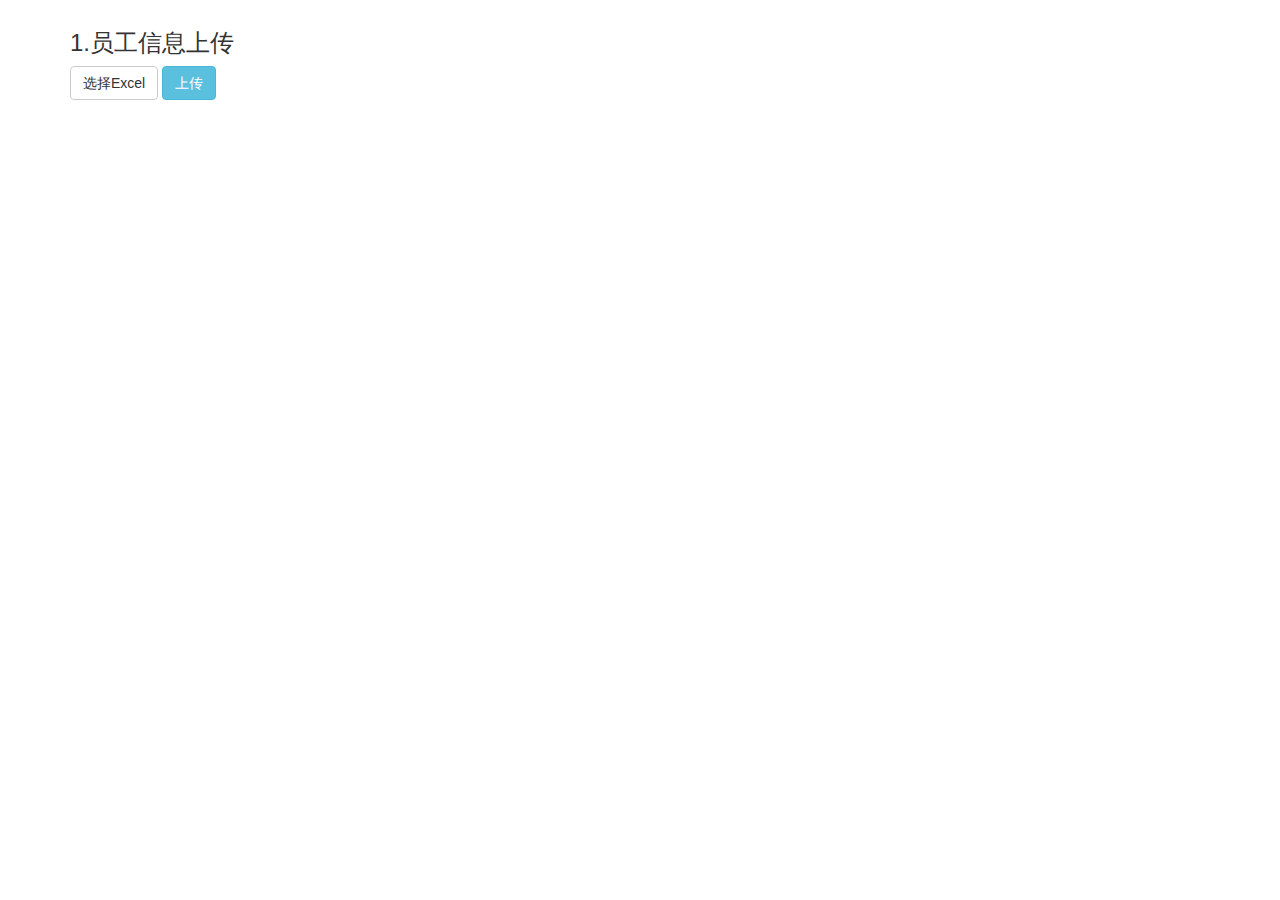
==== src/main/resources/static/html/fileUpload.html @ 60024814 "接入前端" ====
<!DOCTYPE html>
<html lang="en">
<head>
    <meta charset="UTF-8">
    <title>文件上传</title>
    <link rel="stylesheet" href="../common/bootstrap/css/bootstrap.min.css">
</head>
<body>
<form action="/excel/import" method="post" enctype="multipart/form-data">
    <p></p>
    <div class="container">
        <h3>1.员工信息上传</h3>
        <label for="upExcel">
            <div id="upExcelBtn" class="btn btn-default" type="button">选择Excel</div>
        </label>
        <input id="upExcel" name="multipartFile" style="display:none" type="file" name="upExcel">
        <button class="btn btn-info">上传</button>
    </div>
</form>

<script src="../common/jquery.js"></script>
<script src="../common/bootstrap/js/bootstrap.js"></script>
<script>
    $('#upExcel').on('change', function () {
        //alert($('#upVideo').val());  //绝对路径
        //分割成数组，提取文件名
        var arr = $('#upExcel').val().split('\\');
        var fileName = arr[arr.length - 1];
        $('#upExcelBtn').text(fileName);
        $('#upExcelBtn').attr('class', 'btn btn-success');
        if (!fileName) {
            $('#upExcelBtn').text('选择Excel');
            $('#upExcelBtn').attr('class', 'btn btn-default');
        }
    });
</script>
</body>
</html>
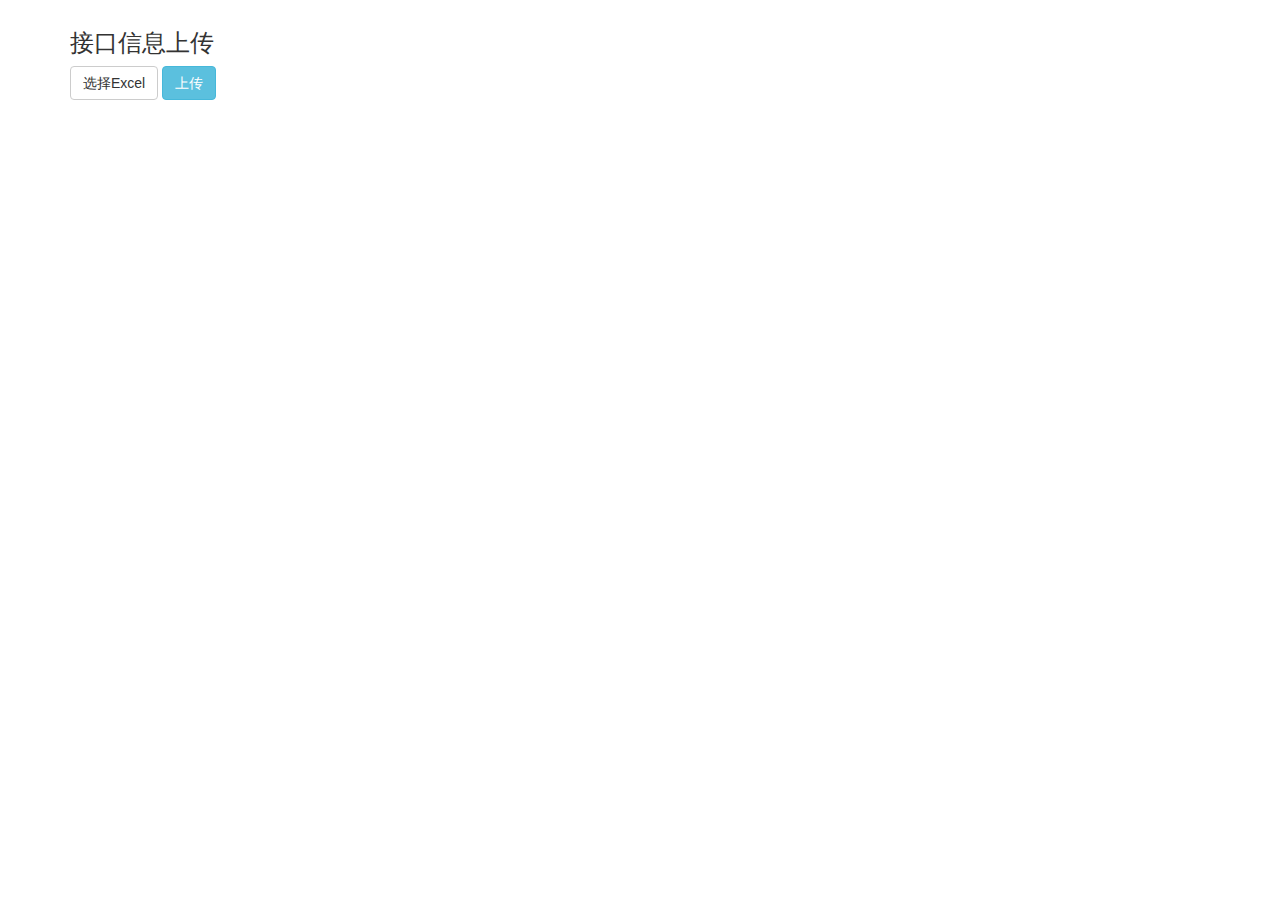
==== commit 83ba6d20: "1、接口解析文件目标下载 2、接口文件上传解析" ====
--- a/src/main/resources/static/html/fileUpload.html
+++ b/src/main/resources/static/html/fileUpload.html
@@ -6,14 +6,14 @@
     <link rel="stylesheet" href="../common/bootstrap/css/bootstrap.min.css">
 </head>
 <body>
-<form action="/excel/import" method="post" enctype="multipart/form-data">
+<form action="/zdh/apiCases/import" method="post" enctype="multipart/form-data">
     <p></p>
     <div class="container">
-        <h3>1.员工信息上传</h3>
+        <h3>接口信息上传</h3>
         <label for="upExcel">
             <div id="upExcelBtn" class="btn btn-default" type="button">选择Excel</div>
         </label>
-        <input id="upExcel" name="multipartFile" style="display:none" type="file" name="upExcel">
+        <input id="upExcel" style="display:none" type="file" name="upExcel">
         <button class="btn btn-info">上传</button>
     </div>
 </form>
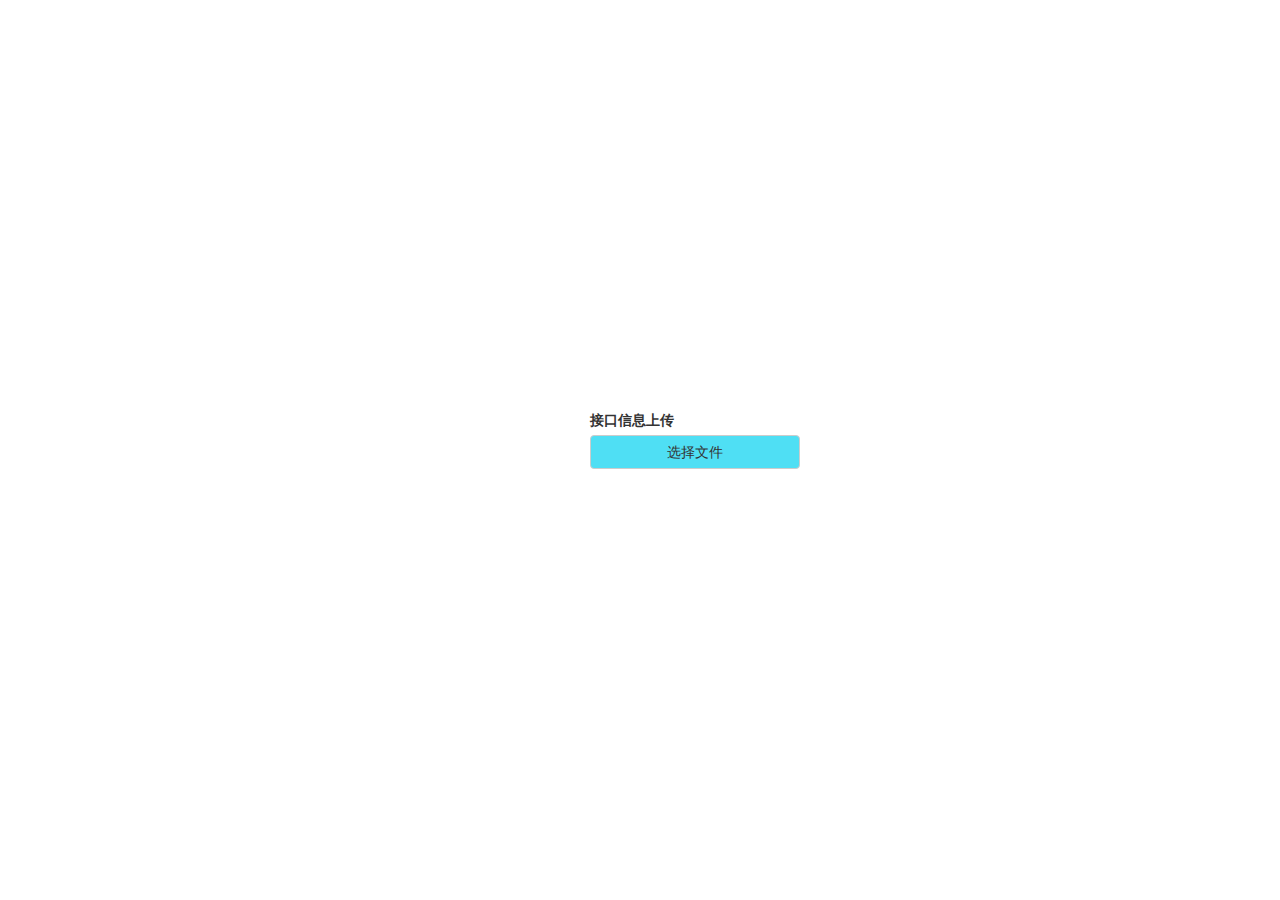
==== commit bf6aea4a: "添加样式" ====
--- a/src/main/resources/static/html/fileUpload.html
+++ b/src/main/resources/static/html/fileUpload.html
@@ -4,19 +4,36 @@
     <meta charset="UTF-8">
     <title>文件上传</title>
     <link rel="stylesheet" href="../common/bootstrap/css/bootstrap.min.css">
+
+    <style>
+        #upExcelBtn {
+            background-color: #3cdcf3e6;
+            width: 21rem;
+        }
+
+        .content {
+            width: 100px;
+            height: 100px;
+            position: absolute;
+            left: 50%;
+            top: 50%;
+            margin: -50px 0 0 -50px;
+        }
+    </style>
 </head>
 <body>
-<form action="/zdh/apiCases/import" method="post" enctype="multipart/form-data">
-    <p></p>
-    <div class="container">
-        <h3>接口信息上传</h3>
-        <label for="upExcel">
-            <div id="upExcelBtn" class="btn btn-default" type="button">选择Excel</div>
-        </label>
-        <input id="upExcel" style="display:none" type="file" name="upExcel">
-        <button class="btn btn-info">上传</button>
-    </div>
-</form>
+<div class="content">
+    <form id="fileForm" method="post">
+        <p></p>
+        <div>
+            <label>接口信息上传</label>
+            <label for="upExcel">
+                <div id="upExcelBtn" class="btn btn-default" type="button">选择文件</div>
+            </label>
+            <input id="upExcel" style="display:none" type="file" name="upExcel">
+        </div>
+    </form>
+</div>
 
 <script src="../common/jquery.js"></script>
 <script src="../common/bootstrap/js/bootstrap.js"></script>
@@ -32,6 +49,29 @@
             $('#upExcelBtn').text('选择Excel');
             $('#upExcelBtn').attr('class', 'btn btn-default');
         }
+
+        // 准备上传文件
+        var files = $('#upExcel').prop('files');
+
+        var data = new FormData();
+        data.append('upExcel', files[0]);
+
+        $.ajax({
+            url: '/zdh/apiCases/import',
+            type: 'POST',
+            data: data,
+            cache: false,
+            processData: false,
+            contentType: false,
+            success: function (res) {
+                alert(res);
+            },
+            error: function () {
+                alert("解析失败,请稍后重试!")
+            }
+        });
+
+
     });
 </script>
 </body>
